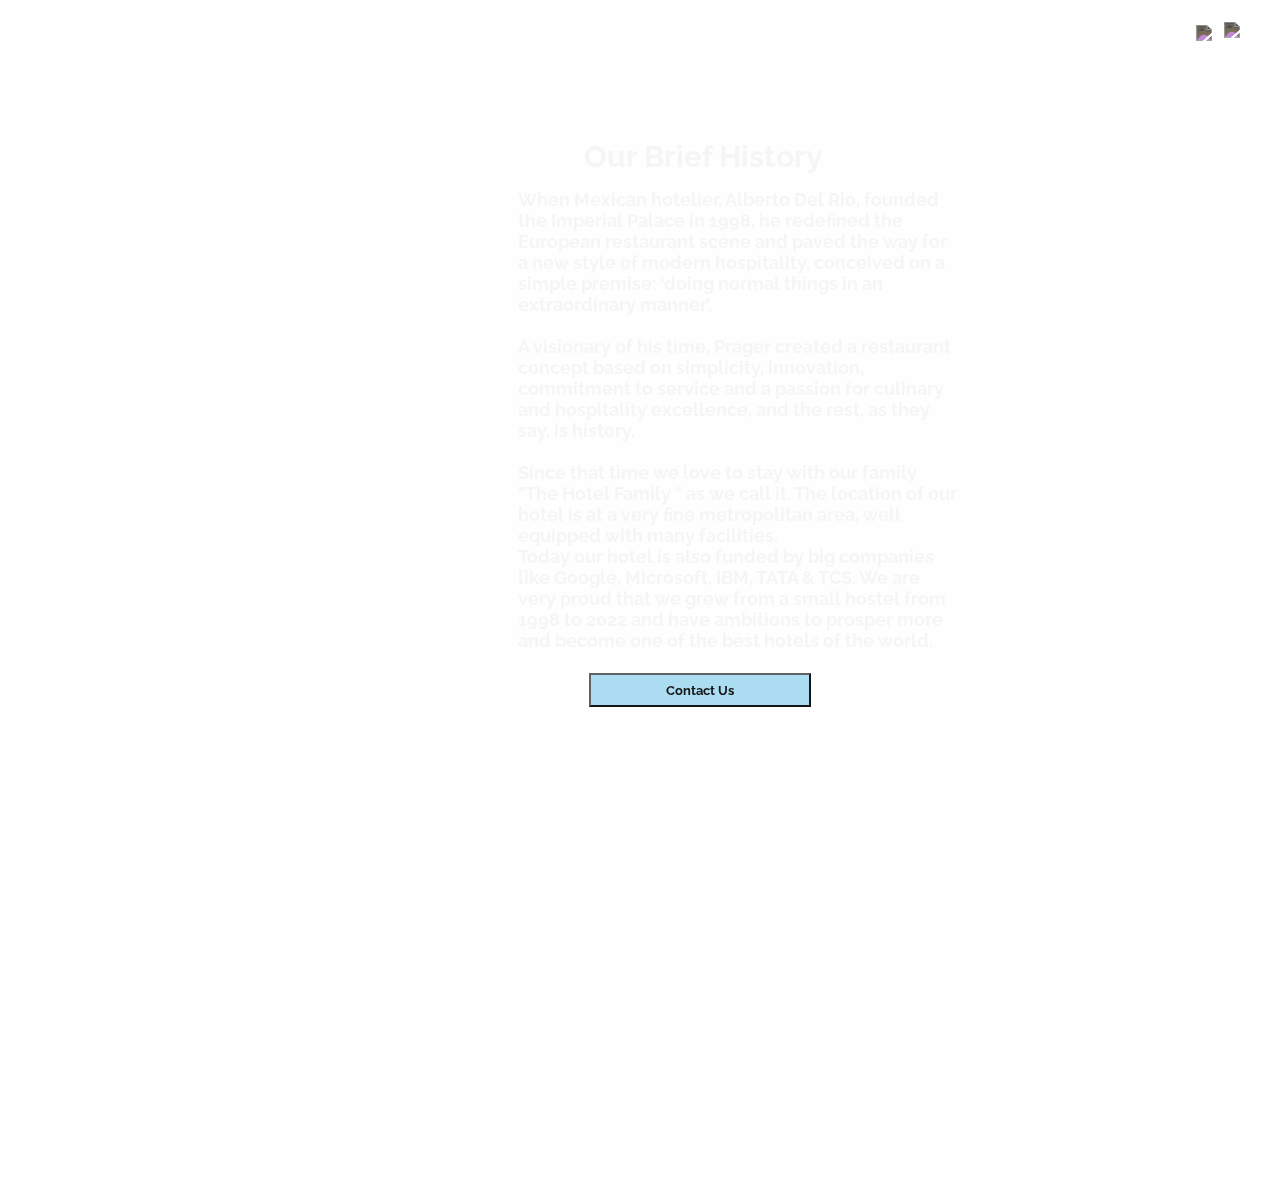
==== about.html @ 7700261d "Add files via upload" ====
<!DOCTYPE html>
<html lang="en">

<head>
    <meta charset="UTF-8">
    <meta http-equiv="X-UA-Compatible" content="IE=edge">
    <meta name="viewport" content="width=device-width, initial-scale=1.0">
    <title>About Us</title>
    <link rel="icon" type="image/x-icon" href="../hotel/favicon.ico">
    <link href="https://fonts.googleapis.com/css2?family=Raleway:wght@300&display=swap" rel="stylesheet">
    <link rel="stylesheet" href="about_style.css">

</head>

<body>
    <div class="frontpage">

        <img src="Photos/logo.png" alt="" id="logo">
        <div class="navbar">
            <ul id="navbarmain">
                <li>
                    <a href="index.html">Home</a>
                </li>
                <li>
                    <a href="index.html#about">About</a>
                </li>
                <li>
                    <a href="index.html#kitchen">Kitchen</a>
                </li>
                <li>
                    <a href="index.html#rooms">Rooms</a>
                </li>
                <li>
                    <a href="index.html#contact">Contact Us</a>
                </li>
            </ul>


            <div class="social">

                <ul>
                    <li>
                        <a href="https://www.facebook.com/profile.php?id=10007624307459" target="_blank">

                            <img src="Photos/fb.png" alt="" id="fb">
                        </a>


                    </li>
                    <li>
                        <a href="https://www.instagram.com/pooranjoyz_.i/" target="_blank">


                            <img src="Photos/ig.png" alt="" id="ig">
                        </a>
                    </li>
                    <li>
                        <a href="https://www.linkedin.com/in/neha-kumari-75a684217/" target="_blank">

                            <img src="Photos/lnkd.png" alt=" " id="lnkd">
                        </a>
                    </li>
                    <li>
                        <a href="https://github.com/Neha0916 " target="_blank">

                            <img src="Photos/git.png" alt=" " id="git">
                        </a>
                    </li>
                </ul>

            </div>


        </div>
        <!-- Frontpage -->
        <div id="head">
            Our Brief History
        </div>
        <div class="content ">
            <div>
                When Mexican hotelier, Alberto Del Rio, founded the Imperial Palace in 1998, he redefined the European restaurant scene and paved the way for a new style of modern hospitality, conceived on a simple premise: ‘doing normal things in an extraordinary manner’.
                <br><br> A visionary of his time, Prager created a restaurant concept based on simplicity, innovation, commitment to service and a passion for culinary and hospitality excellence, and the rest, as they say, is history.
                <br>
                <br> Since that time we love to stay with our family "The Hotel Family " as we call it. The location of our hotel is at a very fine metropolitan area, well equipped with many facilities. <br> Today our hotel is also funded by big companies
                like Google, Microsoft, IBM, TATA & TCS. We are very proud that we grew from a small hostel from 1998 to 2022 and have ambitions to prosper more and become one of the best hotels of the world.

            </div>
            <div class="btn ">
                <a href="index.html#contact">

                    <button>
                     Contact Us
                    </button>
                </a>
            </div>
        </div>

    </div>
</body>

</html>
---- about_style.css ----
* {
    font-family: 'Raleway', sans-serif;
    margin: 0px;
    box-sizing: border-box;
    padding: 0px;
    scroll-behavior: smooth;
    transition: all 0.3s ease-out;
}

a {
    text-decoration: none;
}

.btn {
    display: flex;
    align-items: center;
    justify-content: center;
    margin-top: 22px;
    margin-right: 79px;
}

button {
    padding: 7px 75px;
    background-color: rgb(163, 217, 241);
    color: black;
    font-weight: bold;
}

button:hover {
    cursor: pointer;
    background-color: rgba(0, 0, 0, 0.486);
    color: whitesmoke;
}

.frontpage {
    position: relative;
    background: url(Photos/aboutpage.jpg) no-repeat;
    background-size: cover;
    opacity: 0.91;
}

.frontpage::before {
    content: "";
    position: absolute;
    height: 100%;
    width: 100%;
    background: rgba(221, 214, 214, 0.026);
    z-index: -1;
}


/*Frontpage Navbar  */

.frontpage #logo {
    height: 100px;
    display: inline-block;
    position: absolute;
    filter: invert();
}

.navbar {
    padding-top: 14.5px;
    position: sticky;
    display: flex;
    align-items: center;
    width: 100%;
    justify-content: center;
}

.navbar ul {
    list-style: none;
    /* text-decoration: none; */
    display: flex;
    padding: 12px;
}

.navbar #navbarmain li a {
    font-size: 17px;
    color: white;
    text-decoration: none;
    padding-left: 19px;
    padding-right: 19px;
}

.navbar #navbarmain li a:hover {
    color: black;
    font-size: 17px;
    background-color: rgb(177, 143, 143);
    border-radius: 15px;
}

.social {
    display: inline-block;
    position: absolute;
    right: 1.25rem;
}

.social img {
    margin-right: 8px;
    margin-left: 4px;
}

.social li {
    height: 30px;
}

.social #fb,
#ig {
    height: 22px;
    opacity: 0.75;
    margin-top: 3px;
    filter: invert();
}

.social #lnkd {
    height: 24px;
    opacity: 0.75;
    margin-top: 3px;
    filter: invert();
}

.social #git {
    height: 35px;
    padding-bottom: 5px;
    opacity: 0.75;
    filter: invert();
}

a img:hover {
    cursor: pointer;
}


/* Frontpage Content */

.content {
    display: flex;
    flex-direction: column;
    font-size: 18px;
    margin-left: 380px;
    padding-left: 138px;
    padding-right: 320px;
    padding-bottom: 495px;
    font-weight: bolder;
    color: whitesmoke;
    align-items: center;
    justify-content: center;
}

#head {
    display: flex;
    font-size: 30px;
    padding-bottom: 15px;
    font-weight: bolder;
    padding-top: 80px;
    color: whitesmoke;
    padding-left: 126px;
    align-items: center;
    justify-content: center;
}
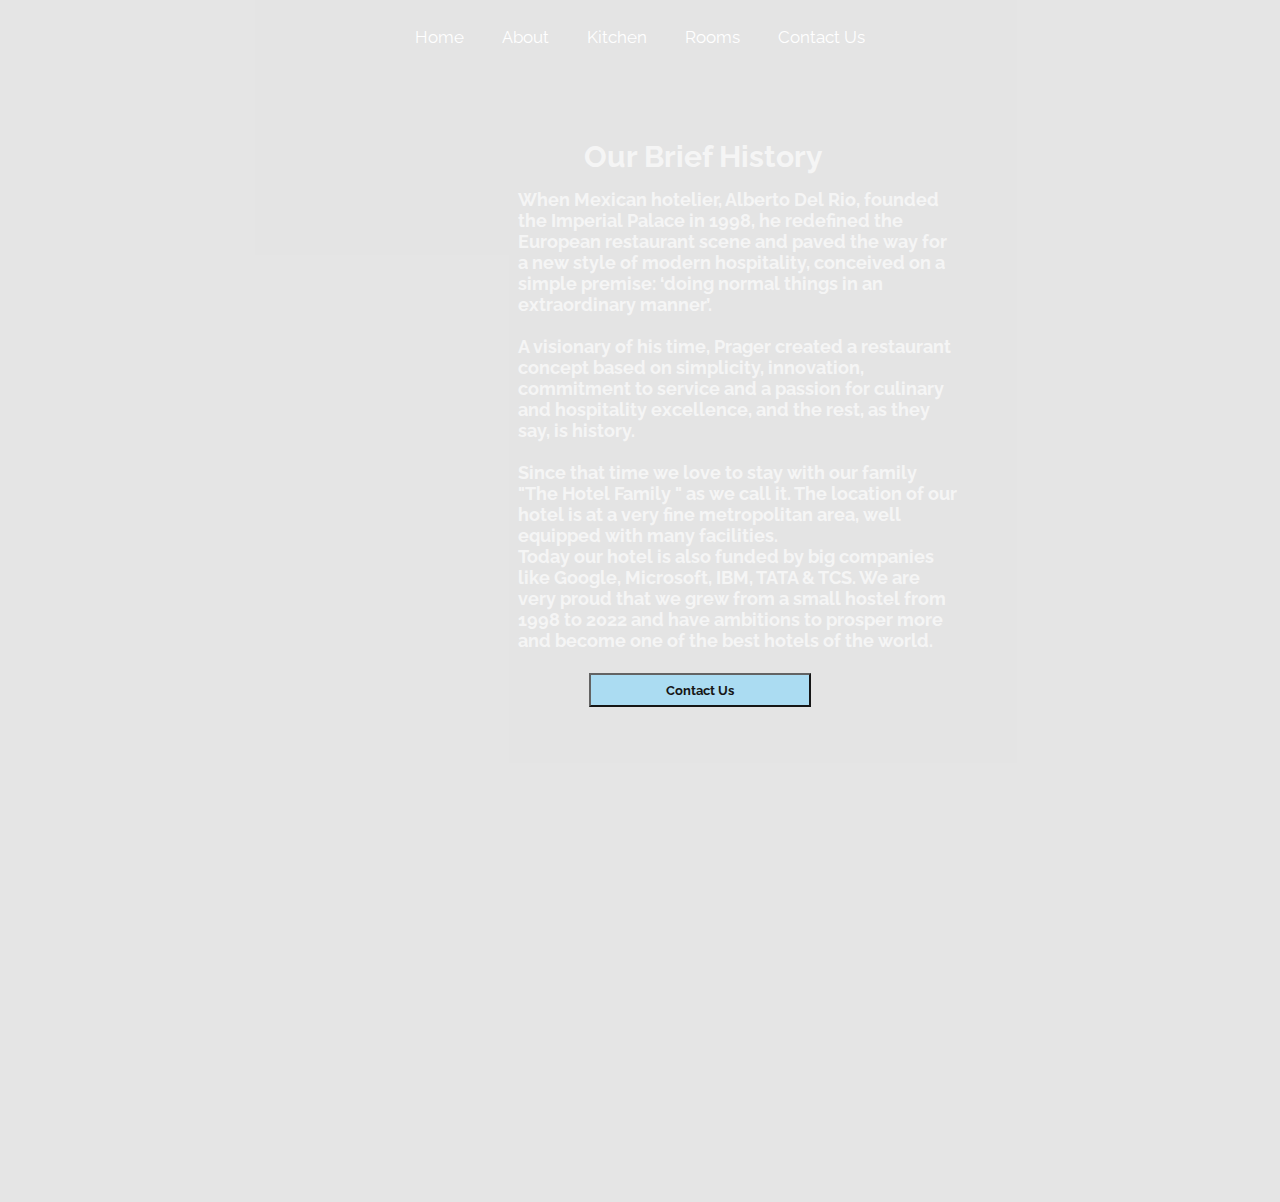
==== commit ba389c18: "Add files via upload" ====
--- a/about.html
+++ b/about.html
@@ -15,7 +15,7 @@
 <body>
     <div class="frontpage">
 
-        <img src="Photos/logo.png" alt="" id="logo">
+        <img src="https://www.imperialpalace.in/images/logo-mobile.png" alt="" id="logo">
         <div class="navbar">
             <ul id="navbarmain">
                 <li>
@@ -42,7 +42,7 @@
                     <li>
                         <a href="https://www.facebook.com/profile.php?id=10007624307459" target="_blank">
 
-                            <img src="Photos/fb.png" alt="" id="fb">
+                            <img src="https://cdn-icons-png.flaticon.com/512/37/37409.png" alt="" id="fb">
                         </a>
 
 
@@ -51,19 +51,19 @@
                         <a href="https://www.instagram.com/pooranjoyz_.i/" target="_blank">
 
 
-                            <img src="Photos/ig.png" alt="" id="ig">
+                            <img src="https://cdn-icons-png.flaticon.com/128/1384/1384031.png" alt="" id="ig">
                         </a>
                     </li>
                     <li>
                         <a href="https://www.linkedin.com/in/neha-kumari-75a684217/" target="_blank">
 
-                            <img src="Photos/lnkd.png" alt=" " id="lnkd">
+                            <img src="https://cdn-icons-png.flaticon.com/128/61/61109.png" alt="" id="lnkd">
                         </a>
                     </li>
                     <li>
-                        <a href="https://github.com/Neha0916 " target="_blank">
+                        <a href="https://github.com/Neha0916" target="_blank">
 
-                            <img src="Photos/git.png" alt=" " id="git">
+                            <img src="https://cdn-icons-png.flaticon.com/512/2111/2111432.png" alt="" id="git">
                         </a>
                     </li>
                 </ul>
--- a/about_style.css
+++ b/about_style.css
@@ -34,7 +34,7 @@
 
 .frontpage {
     position: relative;
-    background: url(Photos/aboutpage.jpg) no-repeat;
+    background: url("https://thumbs.dreamstime.com/b/old-streets-barrio-gotico-barcelona-catalonia-june-june-barcelona-catalonia-centre-city-barcelona-center-32907345.jpg") no-repeat;
     background-size: cover;
     opacity: 0.91;
 }
@@ -44,7 +44,7 @@
     position: absolute;
     height: 100%;
     width: 100%;
-    background: rgba(221, 214, 214, 0.026);
+    background: rgba(18, 17, 17, 0.123);
     z-index: -1;
 }
 
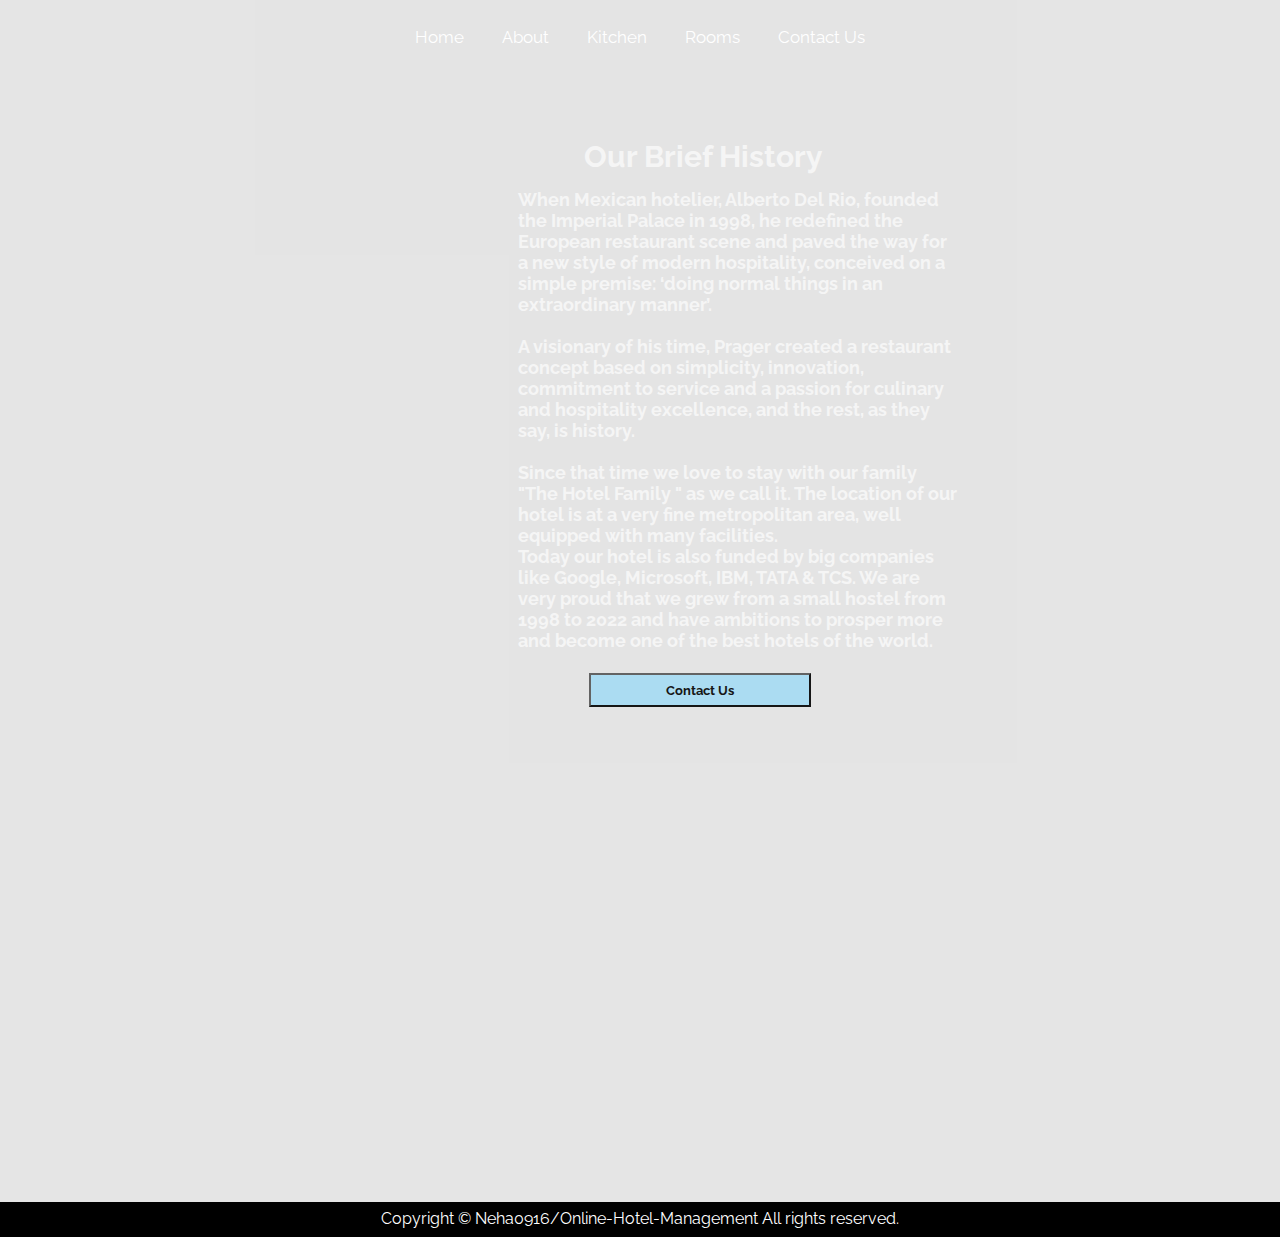
==== commit c6967991: "Add files via upload" ====
--- a/about.html
+++ b/about.html
@@ -94,8 +94,11 @@
                 </a>
             </div>
         </div>
-
     </div>
+    <footer>
+        Copyright &copy; Neha0916/Online-Hotel-Management All rights reserved.
+    </footer>
+    <script src="app.js"></script>
 </body>
 
 </html>--- a/about_style.css
+++ b/about_style.css
@@ -157,4 +157,20 @@
     padding-left: 126px;
     align-items: center;
     justify-content: center;
+}
+footer {
+    background-color: black;
+    color: white;
+    display: flex;
+    text-align: center;
+    justify-content: center;
+    height: 35px;
+    padding-top: 7px;
+}
+
+@media screen and (max-width: 460px) {
+    footer {
+        font-size: smaller;
+        height: 45px;
+    }
 }